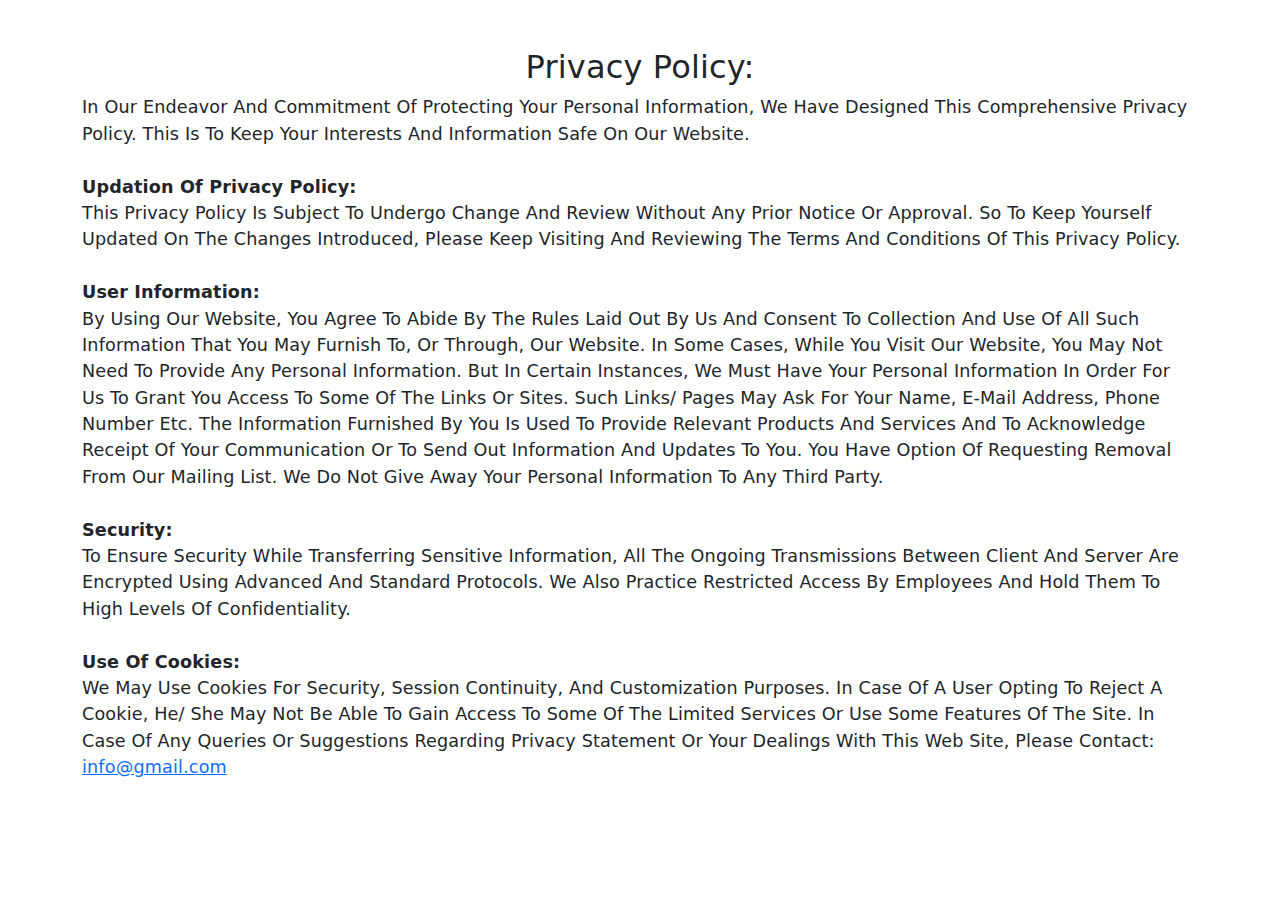
==== privacy_policy.html @ 863391b0 "Done" ====
<!DOCTYPE html>
<html lang="en">
  <head>
    <meta charset="UTF-8" />
    <meta name="viewport" content="width=device-width, initial-scale=1.0" />
    <title>Privacy Policy -</title>

    <!-- Favicon -->
    <link rel="icon" href="img/logo/favicon.png" sizes="16x16" />

    <!-- Bootstrap CDN -->
    <link
      href="https://cdn.jsdelivr.net/npm/bootstrap@5.3.3/dist/css/bootstrap.min.css"
      rel="stylesheet"
      integrity="sha384-QWTKZyjpPEjISv5WaRU9OFeRpok6YctnYmDr5pNlyT2bRjXh0JMhjY6hW+ALEwIH"
      crossorigin="anonymous" />

    <style>
      * {
        margin: 0;
        padding: 0;
        box-sizing: border-box;
      }
      body {
        font-size: 1.1em;
        letter-spacing: 0.01rem;
        font-weight: 400;
        font-style: normal;
        text-transform: capitalize;
      }
    </style>
  </head>
  <body>
    <div class="container mt-5">
      <div class="head text-center">
        <h2>Privacy Policy:</h2>
      </div>
      <p>
        In Our Endeavor And Commitment Of Protecting Your Personal Information,
        We Have Designed This Comprehensive Privacy Policy. This Is To Keep Your
        Interests And Information Safe On Our Website.
        <br />
        <br />
        <b>Updation Of Privacy Policy:</b>
        <br />

        This Privacy Policy Is Subject To Undergo Change And Review Without Any
        Prior Notice Or Approval. So To Keep Yourself Updated On The Changes
        Introduced, Please Keep Visiting And Reviewing The Terms And Conditions
        Of This Privacy Policy.
        <br />
        <br />
        <b>User Information:</b>
        <br />
        By Using Our Website, You Agree To Abide By The Rules Laid Out By Us And
        Consent To Collection And Use Of All Such Information That You May
        Furnish To, Or Through, Our Website. In Some Cases, While You Visit Our
        Website, You May Not Need To Provide Any Personal Information. But In
        Certain Instances, We Must Have Your Personal Information In Order For
        Us To Grant You Access To Some Of The Links Or Sites. Such Links/ Pages
        May Ask For Your Name, E-Mail Address, Phone Number Etc. The Information
        Furnished By You Is Used To Provide Relevant Products And Services And
        To Acknowledge Receipt Of Your Communication Or To Send Out Information
        And Updates To You. You Have Option Of Requesting Removal From Our
        Mailing List. We Do Not Give Away Your Personal Information To Any Third
        Party.

        <br />
        <br />
        <b>Security:</b>
        <br />
        To Ensure Security While Transferring Sensitive Information, All The
        Ongoing Transmissions Between Client And Server Are Encrypted Using
        Advanced And Standard Protocols. We Also Practice Restricted Access By
        Employees And Hold Them To High Levels Of Confidentiality.

        <br />
        <br />
        <b>Use Of Cookies:</b>
        <br />
        We May Use Cookies For Security, Session Continuity, And Customization
        Purposes. In Case Of A User Opting To Reject A Cookie, He/ She May Not
        Be Able To Gain Access To Some Of The Limited Services Or Use Some
        Features Of The Site. In Case Of Any Queries Or Suggestions Regarding
        Privacy Statement Or Your Dealings With This Web Site, Please Contact:
        <a href="mailto:#" class="text-lowercase"> info@gmail.com </a>
      </p>
    </div>
  </body>
</html>
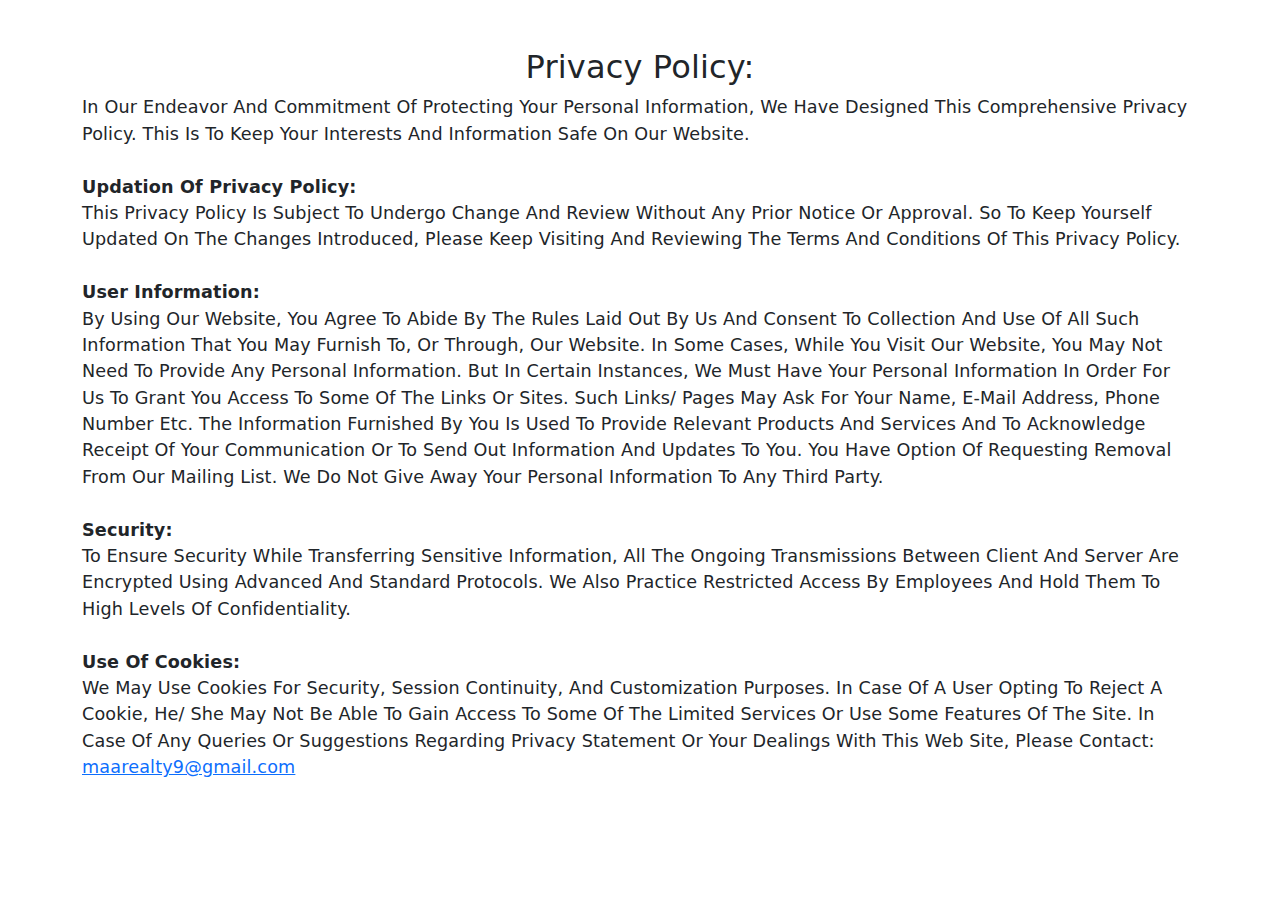
==== commit 51a4f60b: "Added SEO codes" ====
--- a/privacy_policy.html
+++ b/privacy_policy.html
@@ -3,10 +3,10 @@
   <head>
     <meta charset="UTF-8" />
     <meta name="viewport" content="width=device-width, initial-scale=1.0" />
-    <title>Privacy Policy -</title>
+    <title>Privacy Policy - Raheja Antares</title>
 
     <!-- Favicon -->
-    <link rel="icon" href="img/logo/favicon.png" sizes="16x16" />
+    <link rel="icon" href="img/logo/fav.webp" sizes="16x16" />
 
     <!-- Bootstrap CDN -->
     <link
@@ -29,6 +29,19 @@
         text-transform: capitalize;
       }
     </style>
+
+    <!-- Google tag (gtag.js) -->
+    <script
+      async
+      src="https://www.googletagmanager.com/gtag/js?id=AW-11506859670"></script>
+    <script>
+      window.dataLayer = window.dataLayer || [];
+      function gtag() {
+        dataLayer.push(arguments);
+      }
+      gtag("js", new Date());
+      gtag("config", "AW-11506859670");
+    </script>
   </head>
   <body>
     <div class="container mt-5">
@@ -83,7 +96,9 @@
         Be Able To Gain Access To Some Of The Limited Services Or Use Some
         Features Of The Site. In Case Of Any Queries Or Suggestions Regarding
         Privacy Statement Or Your Dealings With This Web Site, Please Contact:
-        <a href="mailto:#" class="text-lowercase"> info@gmail.com </a>
+        <a href="mailto:maarealty9@gmail.com" class="text-lowercase">
+          maarealty9@gmail.com
+        </a>
       </p>
     </div>
   </body>
